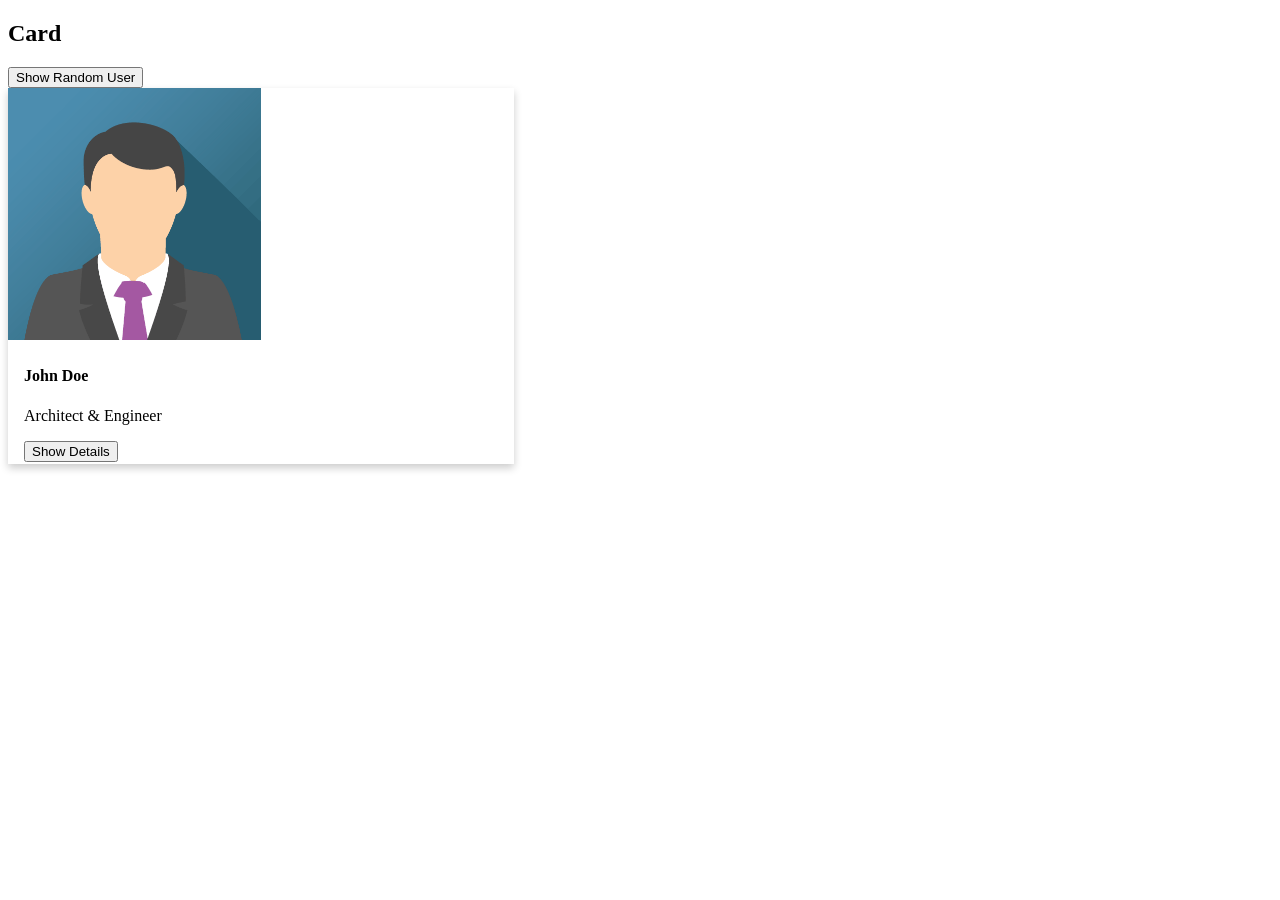
==== src/main/resources/static/index.html @ 0496a874 "first commit" ====
<!DOCTYPE html>
<html lang="en">
<head>
    <meta charset="UTF-8">
    <meta name="viewport" content="width=device-width, initial-scale=1.0">
    <title>Document</title>
    <link rel="stylesheet" href="style.css">
</head>
<body>
    <h2>Card</h2>
    <button onclick="showRandomUser()">Show Random User</button>

    <div class="card">
    <img id="userImage" src="john_doe.png" alt="Avatar" >
    <div class="container">
        <h4 id="userName">John Doe</h4>
        <p id="userDesignation">Architect & Engineer</p> 
        <button onclick="showDetails()">Show Details</button>
    </div>
    </div>

    <script src="script.js"></script>
</body>
</html>
---- src/main/resources/static/style.css ----
h1 {
    color : red;
}
.card {
  box-shadow: 0 4px 8px 0 rgba(0,0,0,0.2);
  transition: 0.3s;
  width: 40%;
}

.card:hover {
  box-shadow: 0 8px 16px 0 rgba(0,0,0,0.2);
}

.container {
  padding: 2px 16px;
}

img {
  width: 50%;
}
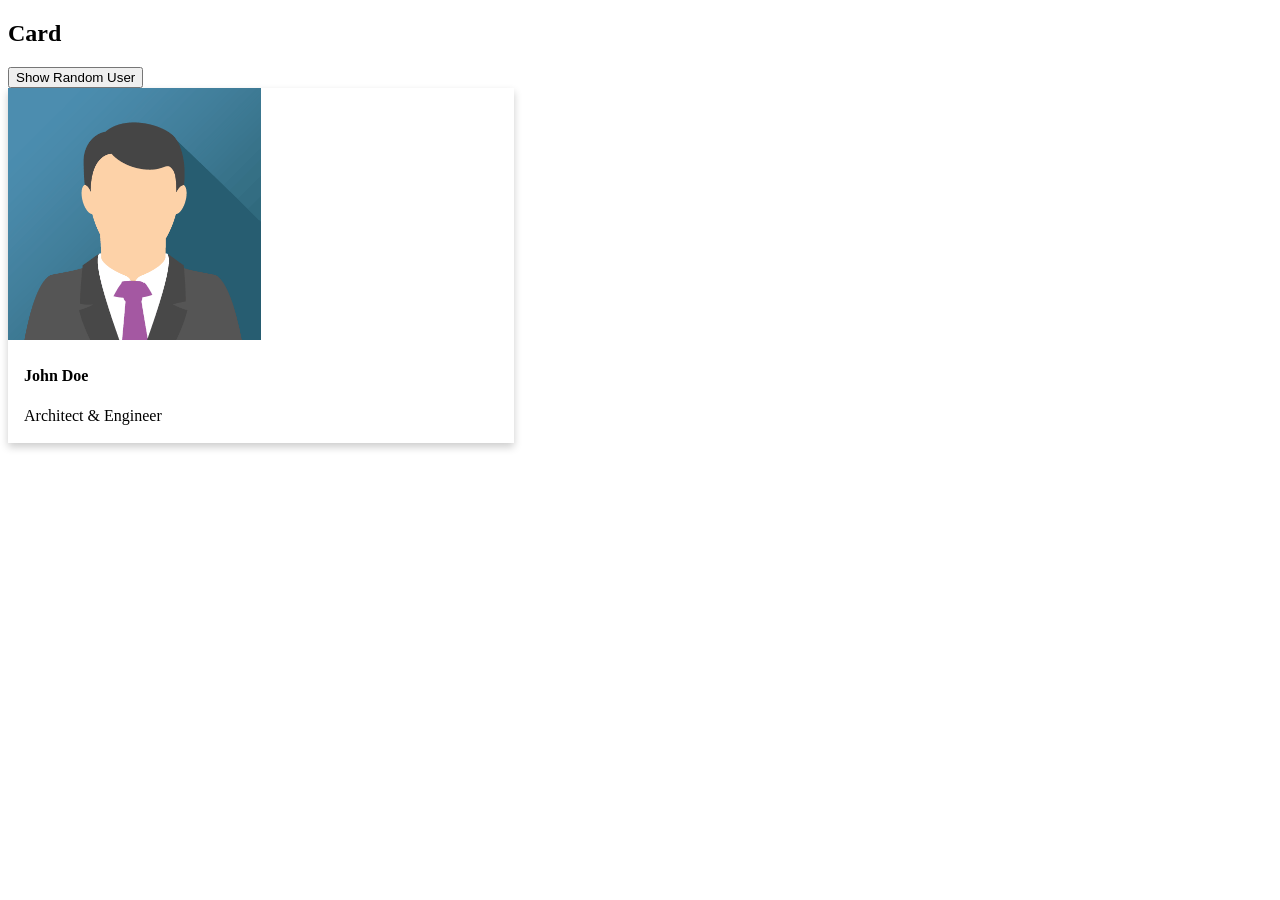
==== commit 8ce58230: "updated files" ====
--- a/src/main/resources/static/index.html
+++ b/src/main/resources/static/index.html
@@ -15,7 +15,6 @@
     <div class="container">
         <h4 id="userName">John Doe</h4>
         <p id="userDesignation">Architect & Engineer</p> 
-        <button onclick="showDetails()">Show Details</button>
     </div>
     </div>
 
